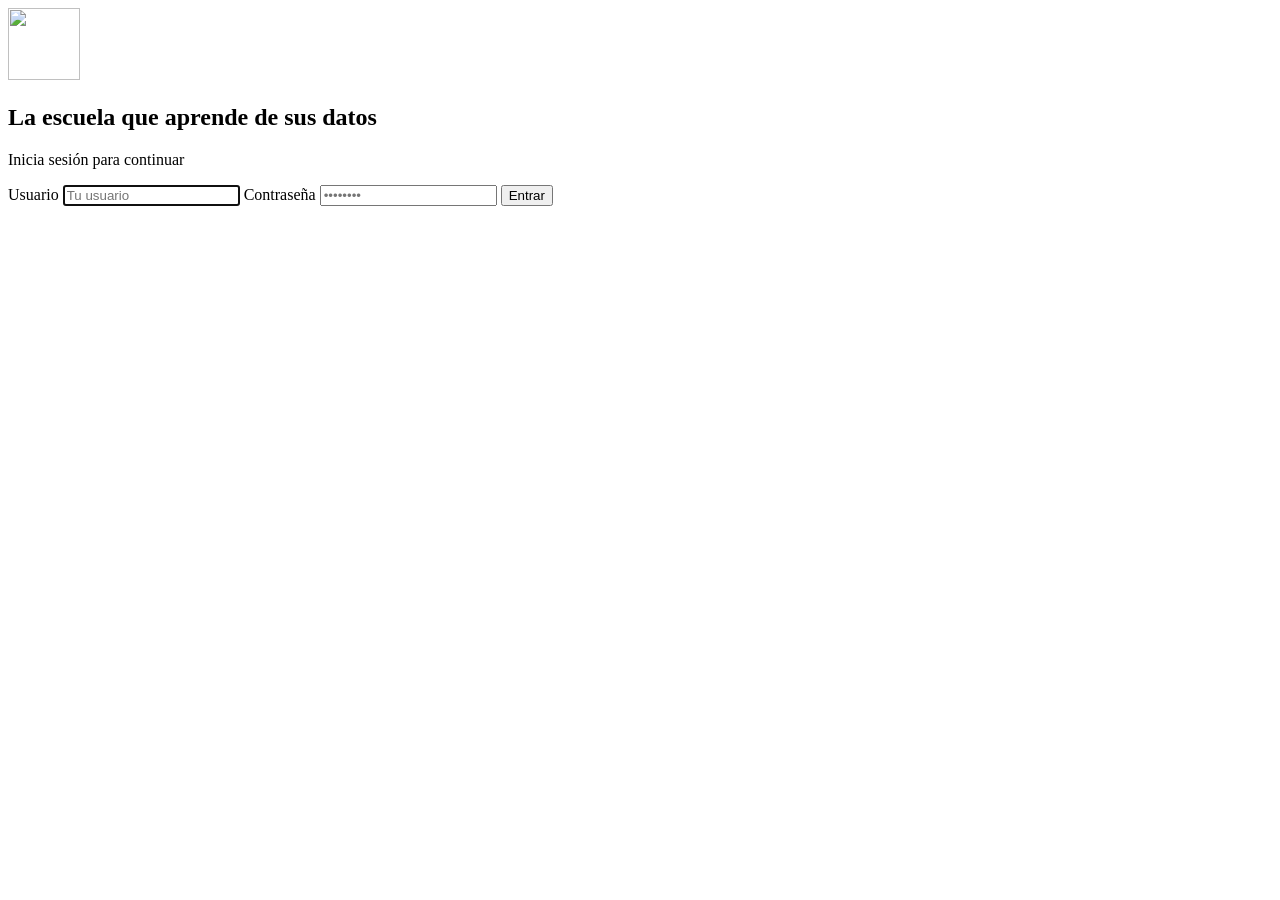
==== app_llm/src/main/resources/META-INF/resources/login.html @ b597986b "d" ====
<!doctype html>
<html lang="es">
<head>
<meta charset="utf-8">
<meta name="viewport" content="width=device-width, initial-scale=1">
<title>Iniciar sesión · La escuela que aprende de sus datos</title>
<link rel="icon" href="/img/icono.svg" type="image/svg+xml">
<link rel="stylesheet" href="/css/estilos.css?v=2">
</head>
<body class="pagina-login">

<main class="login">
  <section class="login-tarjeta">
    <div class="login-marca">
      <img src="/img/icono.svg" alt="" class="login-logo" width="72" height="72">
      <h1>La escuela que aprende de sus datos</h1>
      <p class="sub">Inicia sesión para continuar</p>
    </div>

    <form class="login-caja" method="post" action="/j_security_check">
      <div class="caja bloqueo" id="errorLogin" role="alert" hidden>Usuario o contraseña incorrectos.</div>
      <label>Usuario
        <input type="text" name="j_username" id="usuario" autocomplete="username" placeholder="Tu usuario" required autofocus>
      </label>
      <label>Contraseña
        <input type="password" name="j_password" autocomplete="current-password" placeholder="••••••••" required>
      </label>
      <button class="boton" type="submit">Entrar</button>
    </form>
  </section>
</main>

<script>
  if (new URLSearchParams(location.search).has("error")) document.getElementById("errorLogin").hidden = false;
</script>
</body>
</html>
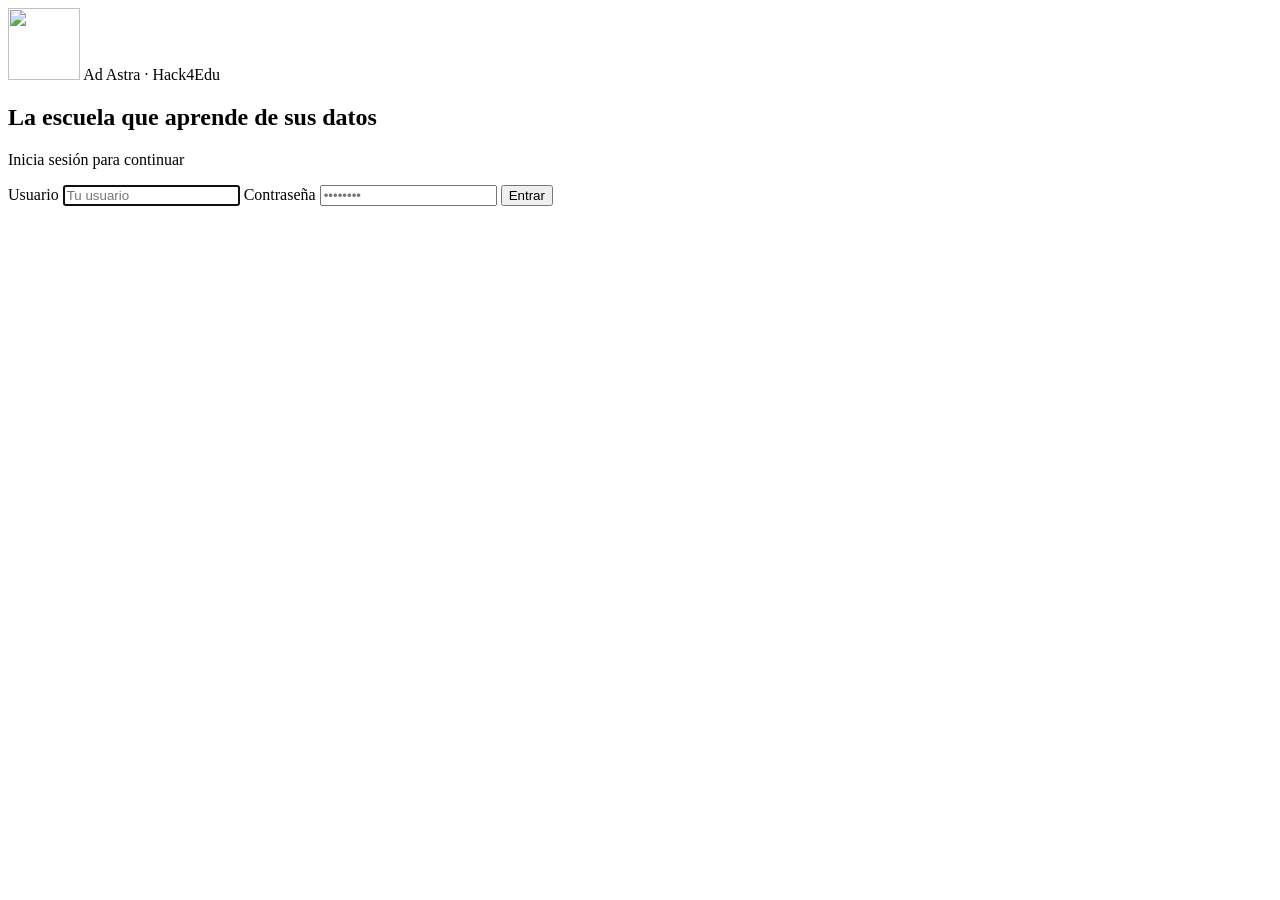
==== commit 861f0169: "actualizacion de estilos v2.1" ====
--- a/app_llm/src/main/resources/META-INF/resources/login.html
+++ b/app_llm/src/main/resources/META-INF/resources/login.html
@@ -3,9 +3,13 @@
 <head>
 <meta charset="utf-8">
 <meta name="viewport" content="width=device-width, initial-scale=1">
-<title>Iniciar sesión · La escuela que aprende de sus datos</title>
+<title>Iniciar sesión · Ad Astra</title>
 <link rel="icon" href="/img/icono.svg" type="image/svg+xml">
-<link rel="stylesheet" href="/css/estilos.css?v=2">
+<link rel="icon" href="/img/icono-512.png" type="image/png" sizes="512x512">
+<link rel="apple-touch-icon" href="/img/icono-512.png">
+<meta name="theme-color" content="#583C24" media="(prefers-color-scheme: light)">
+<meta name="theme-color" content="#1D140C" media="(prefers-color-scheme: dark)">
+<link rel="stylesheet" href="/css/estilos.css?v=5">
 </head>
 <body class="pagina-login">
 
@@ -13,6 +17,7 @@
   <section class="login-tarjeta">
     <div class="login-marca">
       <img src="/img/icono.svg" alt="" class="login-logo" width="72" height="72">
+      <span class="marca-app">Ad Astra · Hack4Edu</span>
       <h1>La escuela que aprende de sus datos</h1>
       <p class="sub">Inicia sesión para continuar</p>
     </div>
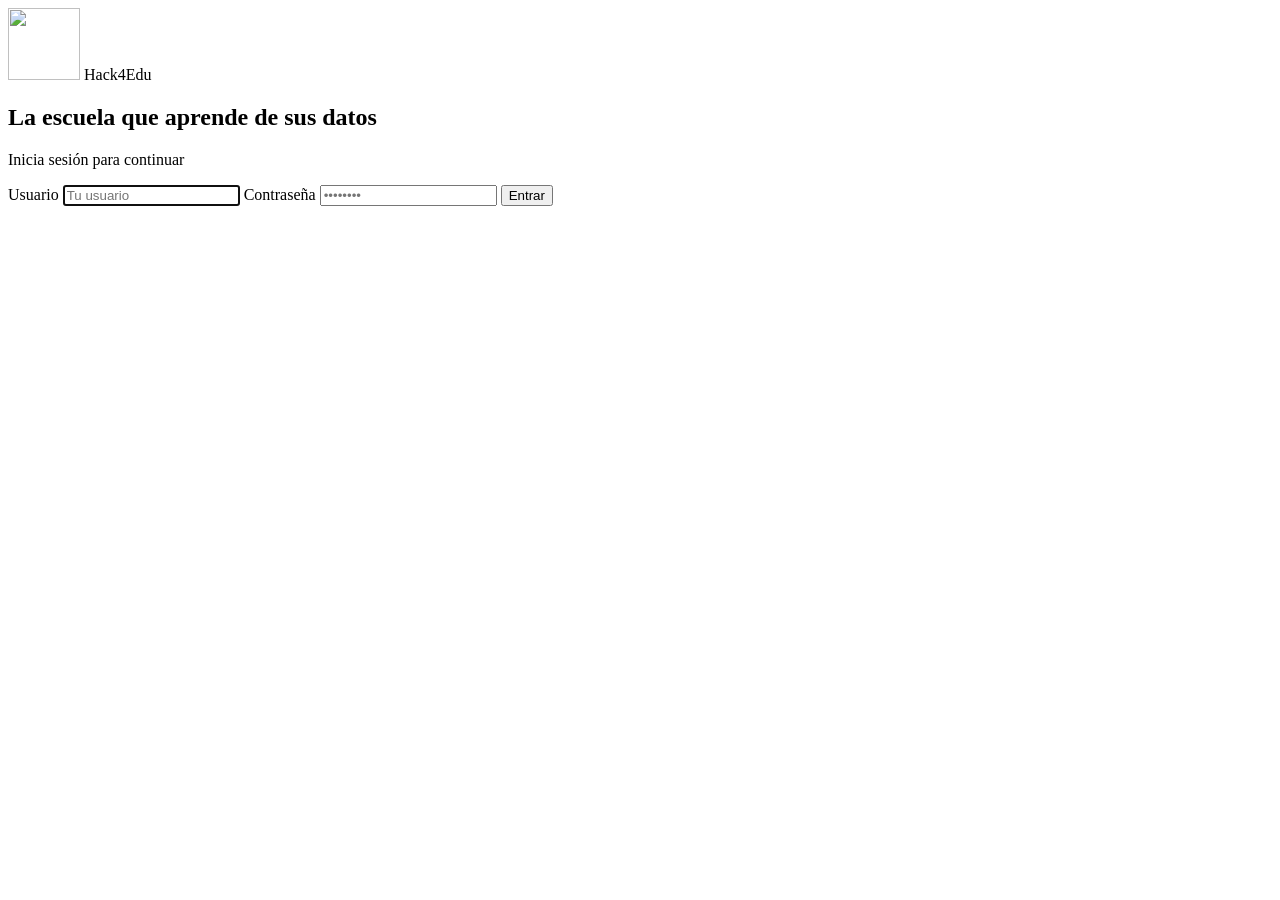
==== commit ba484883: "actualizacion_v3" ====
--- a/app_llm/src/main/resources/META-INF/resources/login.html
+++ b/app_llm/src/main/resources/META-INF/resources/login.html
@@ -3,21 +3,20 @@
 <head>
 <meta charset="utf-8">
 <meta name="viewport" content="width=device-width, initial-scale=1">
-<title>Iniciar sesión · Ad Astra</title>
-<link rel="icon" href="/img/icono.svg" type="image/svg+xml">
-<link rel="icon" href="/img/icono-512.png" type="image/png" sizes="512x512">
-<link rel="apple-touch-icon" href="/img/icono-512.png">
-<meta name="theme-color" content="#583C24" media="(prefers-color-scheme: light)">
-<meta name="theme-color" content="#1D140C" media="(prefers-color-scheme: dark)">
-<link rel="stylesheet" href="/css/estilos.css?v=5">
+<title>Iniciar sesión · Hack4Edu</title>
+<link rel="icon" href="/img/icono.svg?v=2" type="image/svg+xml">
+<link rel="icon" href="/img/icono-512.png?v=2" type="image/png" sizes="512x512">
+<link rel="apple-touch-icon" href="/img/icono-512.png?v=2">
+<meta name="theme-color" content="#583C24">
+<link rel="stylesheet" href="/css/estilos.css?v=7">
 </head>
 <body class="pagina-login">
 
 <main class="login">
   <section class="login-tarjeta">
     <div class="login-marca">
-      <img src="/img/icono.svg" alt="" class="login-logo" width="72" height="72">
-      <span class="marca-app">Ad Astra · Hack4Edu</span>
+      <img src="/img/icono.svg?v=2" alt="" class="login-logo" width="72" height="72">
+      <span class="marca-app">Hack4Edu</span>
       <h1>La escuela que aprende de sus datos</h1>
       <p class="sub">Inicia sesión para continuar</p>
     </div>
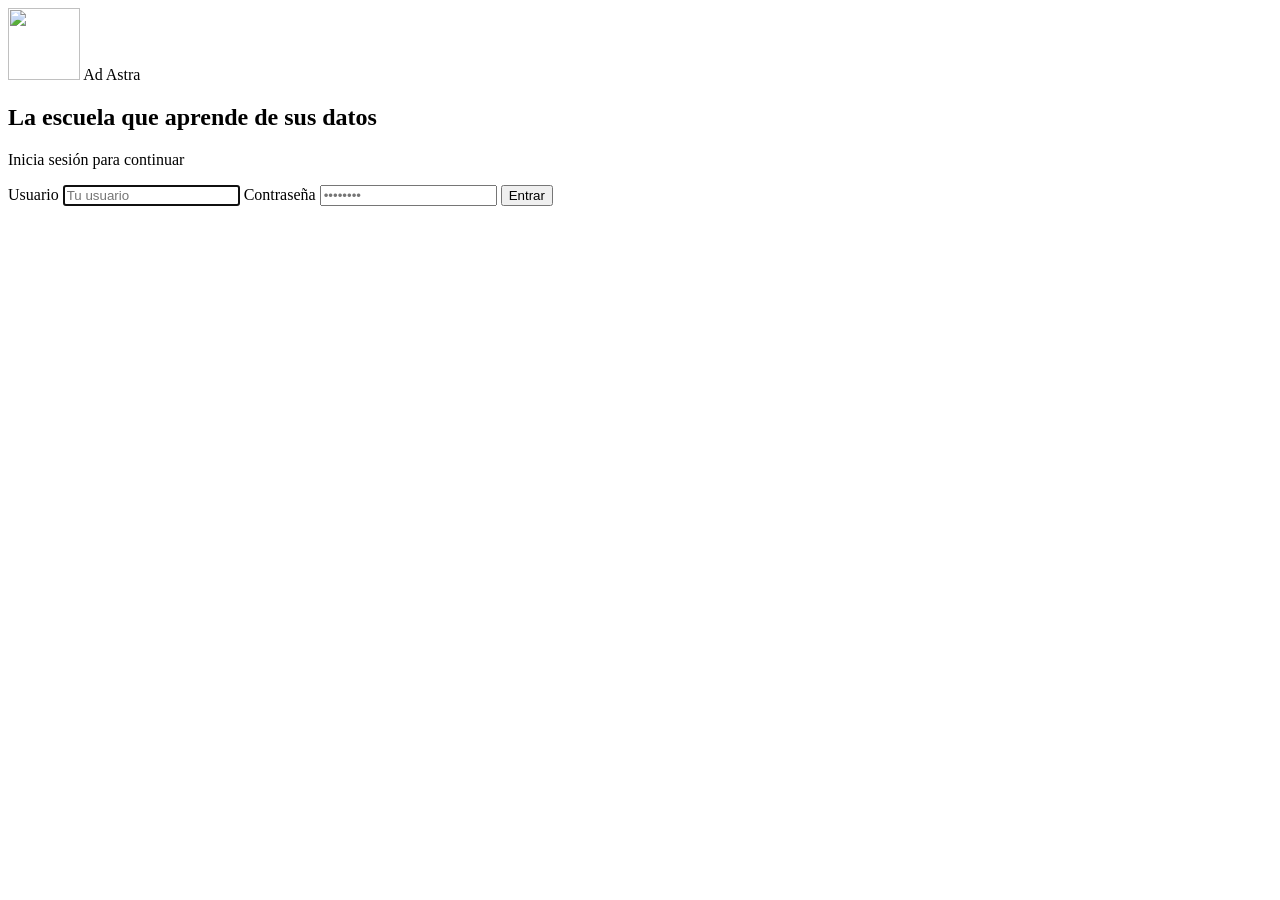
==== commit 53ad9c11: "c" ====
--- a/app_llm/src/main/resources/META-INF/resources/login.html
+++ b/app_llm/src/main/resources/META-INF/resources/login.html
@@ -3,7 +3,7 @@
 <head>
 <meta charset="utf-8">
 <meta name="viewport" content="width=device-width, initial-scale=1">
-<title>Iniciar sesión · Hack4Edu</title>
+<title>Iniciar sesión · Ad Astra</title>
 <link rel="icon" href="/img/icono.svg?v=2" type="image/svg+xml">
 <link rel="icon" href="/img/icono-512.png?v=2" type="image/png" sizes="512x512">
 <link rel="apple-touch-icon" href="/img/icono-512.png?v=2">
@@ -16,7 +16,7 @@
   <section class="login-tarjeta">
     <div class="login-marca">
       <img src="/img/icono.svg?v=2" alt="" class="login-logo" width="72" height="72">
-      <span class="marca-app">Hack4Edu</span>
+      <span class="marca-app">Ad Astra</span>
       <h1>La escuela que aprende de sus datos</h1>
       <p class="sub">Inicia sesión para continuar</p>
     </div>
